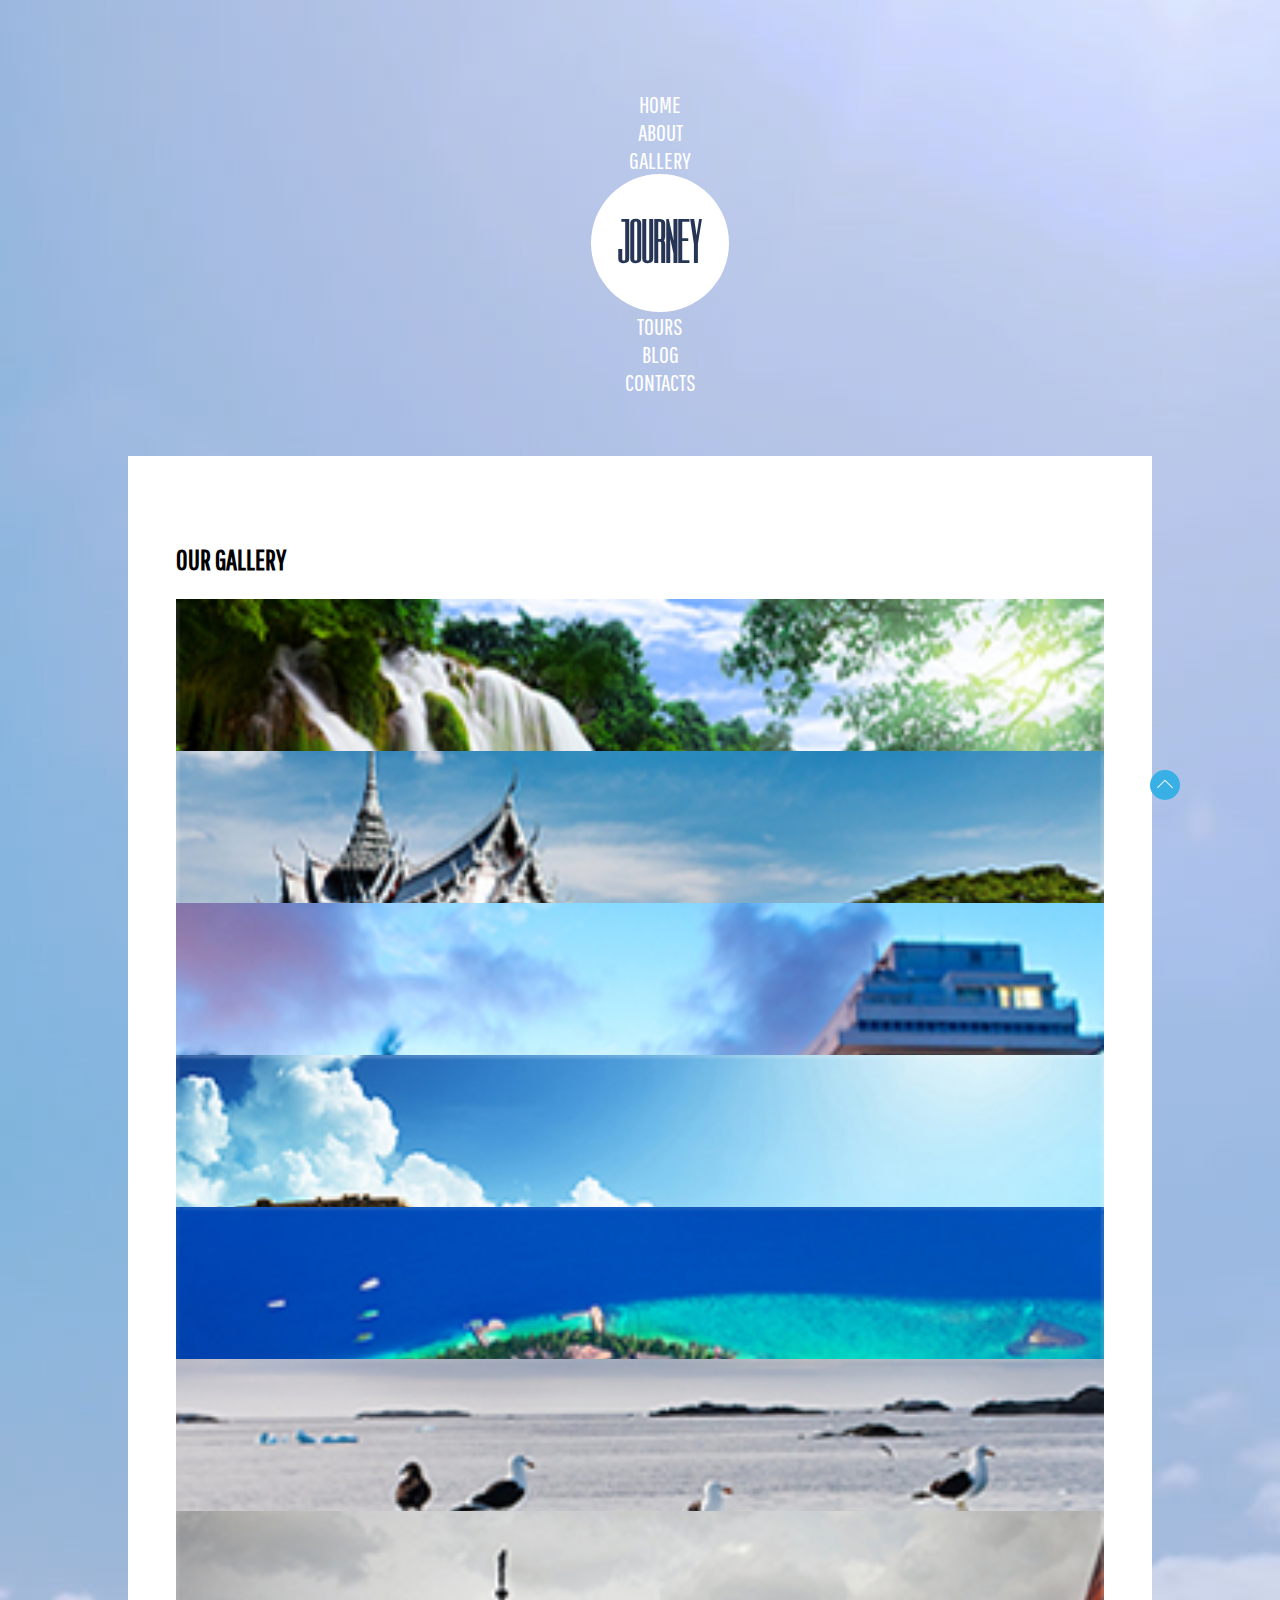
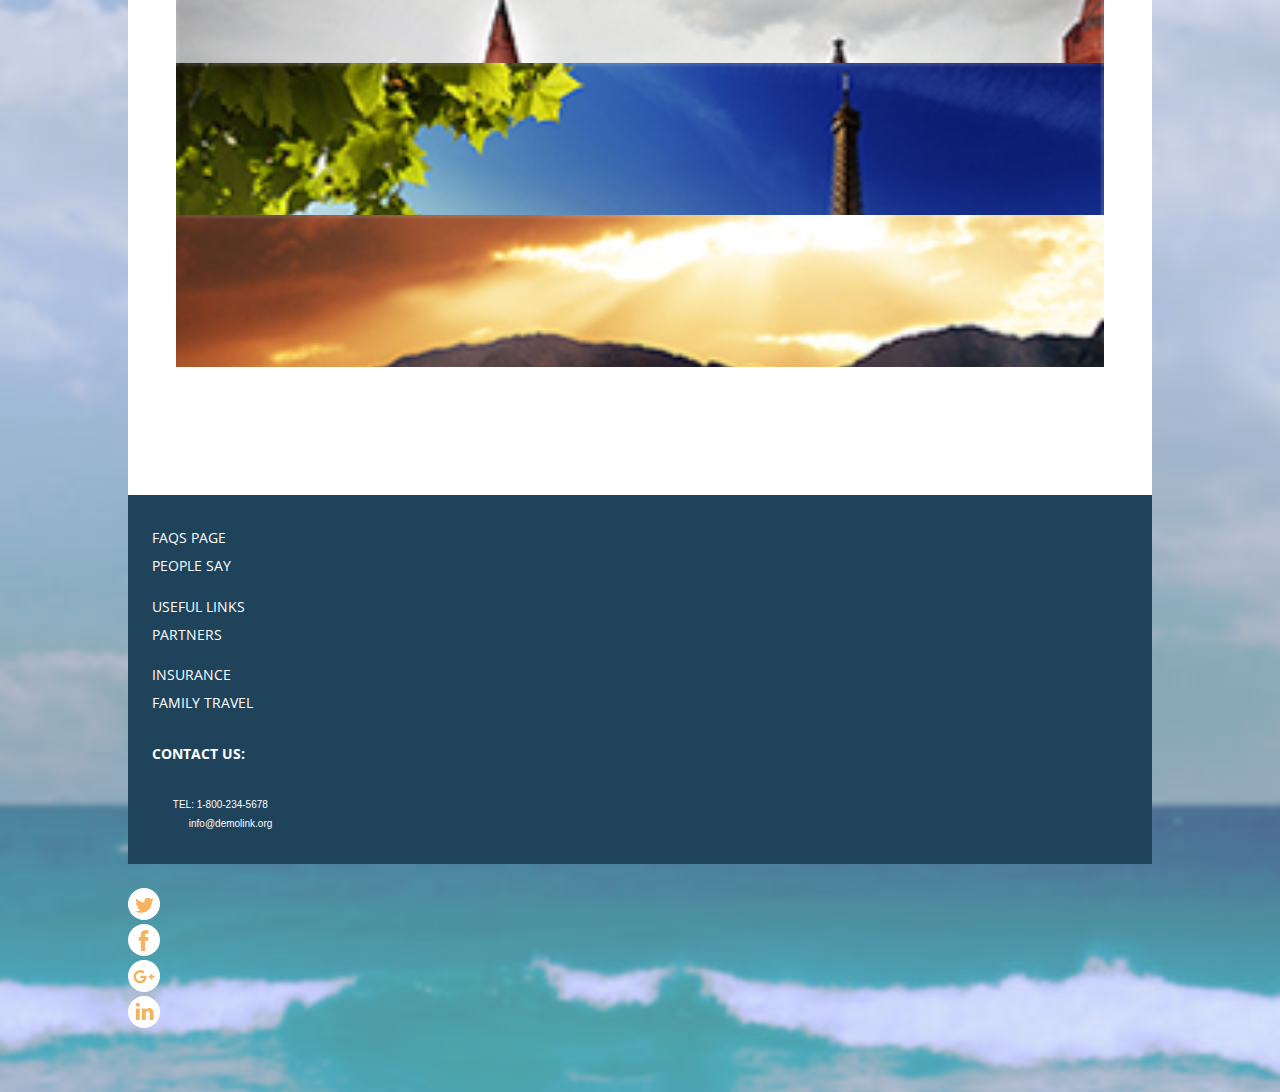
==== html-css/module-10/index.html @ 33a7a46e "fix about" ====
<!DOCTYPE html>
<html lang="en">

<head>
    <meta charset="UTF-8">
    <meta name="viewport" content="width=device-width, initial-scale=1.0">
    <meta http-equiv="X-UA-Compatible" content="ie=edge">
    <link rel="stylesheet" href="https://maxcdn.bootstrapcdn.com/bootstrap/4.0.0-alpha.6/css/bootstrap.min.css" integrity="sha384-rwoIResjU2yc3z8GV/NPeZWAv56rSmLldC3R/AZzGRnGxQQKnKkoFVhFQhNUwEyJ"
        crossorigin="anonymous">
    <link href="https://fonts.googleapis.com/css?family=Dorsa" rel="stylesheet">
    <link href="https://fonts.googleapis.com/css?family=Pathway+Gothic+One" rel="stylesheet">
    <link href="https://fonts.googleapis.com/css?family=Open+Sans" rel="stylesheet">
    <link rel="stylesheet" href="css/style.css">
    <title>module-10</title>
</head>
<body>
    <div class="container">
        <header class="header">
            <nav class="row justify-content-center">
                <ul class="row col-9 col-lg-12 menu">
                    <li class="col-4 col-lg align-self-center menu-item">
                        <a href="#">home</a>
                    </li>
                    <li class="col-4 col-lg align-self-center menu-item">
                        <a href="#">about</a>
                        <div class="submenu-box">
                            <ul class="submenu">
                                <li class="submenu-item">
                                    <a href="#">agency</a>
                                </li>
                                <li class="submenu-item">
                                    <a href="#">news</a>
                                </li>
                                <li class="submenu-item">
                                    <a href="#">team</a>
                                </li>
                            </ul>
                        </div>
                    </li>
                    <li class="col-4 col-lg align-self-center menu-item">
                        <a href="#">gallery</a>
                    </li>
                    <li class="col-12 col-lg flex-first flex-lg-unordered logo">
                        <h1>Journey</h1>
                    </li>
                    <li class="col-4 col-lg align-self-center menu-item">
                        <a href="#">tours</a>
                    </li>
                    <li class="col-4 col-lg align-self-center menu-item">
                        <a href="#">blog</a>
                    </li>
                    <li class="col-4 col-lg align-self-center menu-item">
                        <a href="#">contacts</a>
                    </li>
                </ul>
            </nav>
        </header>
        <div class="gallery">
            <div class="row main">
                <div class="col-12 mb-3 mt-3 ">
                    <h2 class="gallery-header">our gallery</h2>
                </div>
                <div class=" col-md-6 col-lg-4 mt-3 img-items">
                    <div class="resp_img1 gallery_photo"></div>
                </div>
                <div class=" col-md-6 col-lg-4 mt-3 img-items">
                    <div class="resp_img2 gallery_photo"></div>
                </div>
                <div class=" col-md-6 col-lg-4 mt-3 img-items">
                    <div class="resp_img3 gallery_photo"></div>
                </div>
                <div class=" col-md-6 col-lg-4 mt-3 img-items">
                    <div class="resp_img4 gallery_photo"></div>
                </div>
                <div class=" col-md-6 col-lg-4 mt-3 img-items">
                    <div class="resp_img5 gallery_photo"></div>
                </div>
                <div class=" col-md-6 col-lg-4 mt-3 img-items">
                    <div class="resp_img6 gallery_photo"></div>
                </div>
                <div class=" col-md-6 col-lg-4 mt-3 img-items">
                    <div class="resp_img7 gallery_photo"></div>
                </div>
                <div class=" col-md-6 col-lg-4 mt-3 img-items">
                    <div class="resp_img8 gallery_photo"></div>
                </div>
                <div class=" col-md-6 col-lg-4 mt-3 img-items">
                    <div class="resp_img9 gallery_photo"></div>
                </div>
            </div>
            <div class="to_top">
                <a href="#top">
                    <img src="img/up-arrow.png" alt="стрелочка вверх">
                </a>
            </div>
        </div>
        <footer>
            <div class="row menu-footer">
            <div class=" col-4 col-md-3 ">
                <ul class="menu-footer-items">
                    <li class="footer-list-item">
                        <a href="#">faqs page</a>
                    </li>
                    <li class="footer-list-item">
                        <a href="#">people say</a>
                    </li>
                </ul>
            </div>
            <div class=" col-4 col-md-3">
                <ul class="menu-footer-items">
                    <li class="footer-list-item">
                        <a href="#">useful links</a>
                    </li>
                    <li class="footer-list-item">
                        <a href="#">partners</a>
                    </li>
                </ul>
            </div>
            <div class=" col-4 col-md-3">
                <ul class="menu-footer-items">
                    <li class="footer-list-item">
                        <a href="#">insurance</a>
                    </li>
                    <li class="footer-list-item">
                        <a href="#">family travel</a>
                    </li>
                </ul>
            </div>
            <div class=" col-12 col-md-3 footer-menu-contact">
                    <h3>contact us:</h3>
                    <ul class="footer-list-contacts">
                        <li>
                            <a class="phone" href="#">TEL: 1-800-234-5678</a>
                        </li>
                        <li>
                            <a class="email" href="#">info@demolink.org</a>
                        </li>
                    </ul>
            </div>
        </div>
        <div class="row footer-socials justify-content-center">
            <div class="col-1">
            <a href="#">
                <svg class="icon icon--twitter">
                    <use href="img/icon-svg/twitter.svg#root"></use>
                </svg>
            </a>
        </div>
        <div class="col-1">
            <a href="#">
                <svg class="icon icon--facebook">
                    <use href="img/icon-svg/facebook.svg#root"></use>
                </svg>
            </a>
        </div>
        <div class="col-1">
            <a href="#">
                <svg class="icon icon--google">
                    <use href="img/icon-svg/google-plus.svg#root"></use>
                </svg>
            </a>
        </div>
        <div class="col-1">
            <a href="#">
                <svg class="icon icon--linkedin">
                    <use href="img/icon-svg/linkedin.svg#root"></use>
                </svg>
            </a>
        </div>
</div>
        </footer>
    
    </div>
    </div>  
</body>

</html>
---- html-css/module-10/css/style.css ----
body {
    background-image: url(../img/BG.jpg);
    background-repeat: no-repeat;
    background-size: cover;
    font-size: 1rem;
    font-family: "Arial";
}

.container {
    box-sizing: border-box;
    padding-top: 3.6rem;
    min-width: 30rem;
    max-width: 64rem;
    margin: auto;
}

/* HEADER */

.header {
    margin-bottom: 3.75rem;
    margin-top: 1.5rem;
}

.menu-item {
    text-align: center;
}

.menu {
    list-style: none;
}

.menu-item a {
    text-decoration: none;
    color: #fff;
    text-transform: uppercase;
    font-family: "Pathway Gothic One";
    font-size: 1.25rem;
}

.logo h1 {
    height: 4.8rem;
    width: 4.8rem;
    border-radius: 50%;
    text-align: center;
    background-color: #fff;
    color: #263555;
    font-size: 2rem;
    font-family: "Dorsa";
    text-transform: uppercase;
    line-height: 4.8rem;
    margin: 0 auto;
}

.submenu a {
    color: #263555;
}

.submenu-item {
    list-style: none;
}

.submenu-item a {
    font-size: 0.875rem;
    text-align: center;
    line-height: 1.4;
}

.submenu {
    padding-left: 0;
}

.menu-item {
    position: relative;
}

.submenu-box {
    display: none;
    position: absolute;
    padding-top: 0.5rem;
    left: 50%;
    margin-left: -1.4rem;
}

.submenu-box>ul {
    position: relative;
    background-color: #fff;
}

.submenu-box>ul::before {
    content: '';
    position: absolute;
    display: block;
    border: 3px solid transparent;
    border-bottom: 4px solid #fff;
    top: -0.4rem;
    left: 1.3rem;
}

.submenu {
    width: 2.875rem;
    border-radius: 0.2rem;
    background-color: #fff;
    font-size: 0.875rem;
    line-height: 1.4;
    padding: 0.4rem;
    text-align: center;
}

.menu-item:hover a {
    color: #263555;
}

.menu>li:hover .submenu-box {
    display: block;
    z-index: 1;
}

@media only screen and (min-width: 768px) and (max-width: 992px) {
    .menu-item a {
        font-size: 1.75rem;
    }
    .submenu {
        width: 3.75rem;
    }
    .submenu-item a {
        font-size: 1rem;
    }
    .submenu-box>ul::before {
        left: 1.7rem;
    }
    .submenu-box {
        left: 50%;
        margin-left: -1.8rem;
    }
    .logo h1 {
        height: 6.25rem;
        width: 6.25rem;
        font-size: 2.6rem;
        line-height: 6.25rem;
    }
}

@media only screen and (min-width: 992px) {
    .menu-item a {
        font-size: 1.5rem;
    }
    .submenu {
        width: 4.125rem;
    }
    .submenu-item a {
        font-size: 1.25rem;
    }
    .submenu-box {
        left: 50%;
        margin-left: -2rem;
    }
    .submenu-box>ul::before {
        left: 1.9rem;
    }
    .logo h1 {
        width: 8.625rem;
        height: 8.625rem;
        font-size: 3.75rem;
        line-height: 8.625rem;
    }
}

/* HEADER */

/* GALLERY */

.gallery {
    padding: 4rem 3rem 8rem 3rem;
    background-color: #fff;
}

.gallery-header {
    text-transform: uppercase;
    font-family: "Pathway Gothic One";
    font-size: 1.75rem;
}

.resp_img1 {
    height: 13.5rem;
    background-image: url(../img/img_480/img-1.jpg);
    background-repeat: no-repeat;
    background-size: cover;
}

.resp_img2 {
    height: 13.5rem;
    background-image: url(../img/img_480/img-2.jpg);
    background-repeat: no-repeat;
    background-size: cover;
}

.resp_img3 {
    height: 13.5rem;
    background-image: url(../img/img_480/img-3.jpg);
    background-repeat: no-repeat;
    background-size: cover;
}

.resp_img4 {
    height: 13.5rem;
    background-image: url(../img/img_480/img-4.jpg);
    background-repeat: no-repeat;
    background-size: cover;
}

.resp_img5 {
    height: 13.5rem;
    background-image: url(../img/img_480/img-5.jpg);
    background-repeat: no-repeat;
    background-size: cover;
}

.resp_img6 {
    height: 13.5rem;
    background-image: url(../img/img_480/img-6.jpg);
    background-repeat: no-repeat;
    background-size: cover;
}

.gallery_photo::after {
    content: "";
    position: absolute;
    left: 50%;
    top: 50%;
    width: 2rem;
    height: 2rem;
    transform: translate(-50%, -50%);
    background: url(../img/zoom-in.png) center no-repeat;
    background-size: 2rem 2rem;
    opacity: 0;
    transition: opacity 0.4s;
    z-index: 3;
}

.gallery_photo:hover {
    filter: brightness(0.6);
}

.gallery_photo:hover::after {
    opacity: 1;
    filter: none;
}

.to_top {
    position: fixed;
    width: 1.875rem;
    height: 1.875rem;
    border-radius: 50%;
    background-color: #38AFE5;
    right: 6.25rem;
    bottom: 6.25rem;
    z-index: 1;
}

.to_top img {
    position: absolute;
    top: 0.375rem;
    left: 0.4375rem;
}

@media only screen and (min-width: 768px) and (max-width: 992px) {
    .resp_img1 {
        height: 11rem;
        background-image: url(../img/img_768/img-1.jpg);
        background-repeat: no-repeat;
        background-size: cover;
    }
    .resp_img2 {
        height: 11rem;
        background-image: url(../img/img_768/img-2.jpg);
        background-repeat: no-repeat;
        background-size: cover;
    }
    .resp_img3 {
        height: 11rem;
        background-image: url(../img/img_768/img-3.jpg);
        background-repeat: no-repeat;
        background-size: cover;
    }
    .resp_img4 {
        height: 11rem;
        background-image: url(../img/img_768/img-4.jpg);
        background-repeat: no-repeat;
        background-size: cover;
    }
    .resp_img5 {
        height: 11rem;
        background-image: url(../img/img_768/img-5.jpg);
        background-repeat: no-repeat;
        background-size: cover;
    }
    .resp_img6 {
        height: 11rem;
        background-image: url(../img/img_768/img-6.jpg);
        background-repeat: no-repeat;
        background-size: cover;
    }
    .resp_img7 {
        height: 11rem;
        background-image: url(../img/img_768/img-7.jpg);
        background-repeat: no-repeat;
        background-size: cover;
    }
    .resp_img8 {
        height: 11rem;
        background-image: url(../img/img_768/img-8.jpg);
        background-repeat: no-repeat;
        background-size: cover;
    }
}

@media only screen and (min-width: 992px) {
    .resp_img1 {
        height: 9.5rem;
        background-image: url(../img/img_1024/img-1.jpg);
        background-repeat: no-repeat;
        background-size: cover;
    }
    .resp_img2 {
        height: 9.5rem;
        background-image: url(../img/img_1024/img-2.jpg);
        background-repeat: no-repeat;
        background-size: cover;
    }
    .resp_img3 {
        height: 9.5rem;
        background-image: url(../img/img_1024/img-3.jpg);
        background-repeat: no-repeat;
        background-size: cover;
    }
    .resp_img4 {
        height: 9.5rem;
        background-image: url(../img/img_1024/img-4.jpg);
        background-repeat: no-repeat;
        background-size: cover;
    }
    .resp_img5 {
        height: 9.5rem;
        background-image: url(../img/img_1024/img-5.jpg);
        background-repeat: no-repeat;
        background-size: cover;
    }
    .resp_img6 {
        height: 9.5rem;
        background-image: url(../img/img_1024/img-6.jpg);
        background-repeat: no-repeat;
        background-size: cover;
    }
    .resp_img7 {
        height: 9.5rem;
        background-image: url(../img/img_1024/img-7.jpg);
        background-repeat: no-repeat;
        background-size: cover;
    }
    .resp_img8 {
        height: 9.5rem;
        background-image: url(../img/img_1024/img-8.jpg);
        background-repeat: no-repeat;
        background-size: cover;
    }
    .resp_img9 {
        height: 9.5rem;
        background-image: url(../img/img_1024/img-9.jpg);
        background-repeat: no-repeat;
        background-size: cover;
    }
}

/* GALLERY */

/*  FOOTER */

.menu-footer {
    background-color: #1E435B;
    padding: 1rem 1.5rem;
    margin: 0;
}

.menu-footer {
    background-color: #1E435B;
    margin: 0;
}

.menu-footer-items {
    list-style: none;
    font-size: 0.8rem;
    -webkit-padding-start: 0;
    line-height: 2;
}

.menu-footer-items a {
    text-decoration: none;
}

.footer-menu-contact a {
    text-decoration: none;
    color: #fff;
}

.footer-list-contacts {
    list-style: none;
    -webkit-padding-start: 0;
    display: flex;
    line-height: 1.2;
}

.footer-menu-contact {
    display: flex;
}

.footer-list-item a,
h3 {
    color: #fff;
    text-transform: uppercase;
    font-size: 0.875rem;
    font-family: 'Open Sans';
}

.phone,
.email {
    font-size: 0.625rem;
    text-transform: none;
}

.phone::before {
    content: url(../img/phone1.png);
    margin-right: 0.5rem;
    margin-left: 0.8rem;
}

.email::before {
    content: url(../img/email.png);
    margin-right: 0.5rem;
    margin-left: 1.8rem;
}

.footer-socials {
    padding-top: 1.5rem;
    margin-bottom: 3.75rem;
}

/* SVG */

.svg-socials{
    display: flex;
}

.icon{
    width: 2rem;
    height: 2rem; 
    fill: #F5B35F;
}

.icon:hover{
    fill: #23589B;
}

/* SVG */



@media only screen and (min-width: 768px) and (max-width: 992px) {
    .footer-menu-contact {
        flex-direction: column;
    }
    .footer-list-contacts {
        flex-direction: column;
    }
    .phone::before {
        content: "";
    }
    .email::before {
        content: "";
    }
}

@media only screen and (min-width: 992px) {
    .footer-menu-contact {
        flex-direction: column;
    }
    .footer-list-contacts {
        flex-direction: column;
    }
    .phone::before {
        content: "";
    }
    .email::before {
        content: "";
    }
}

/* FOOTER */
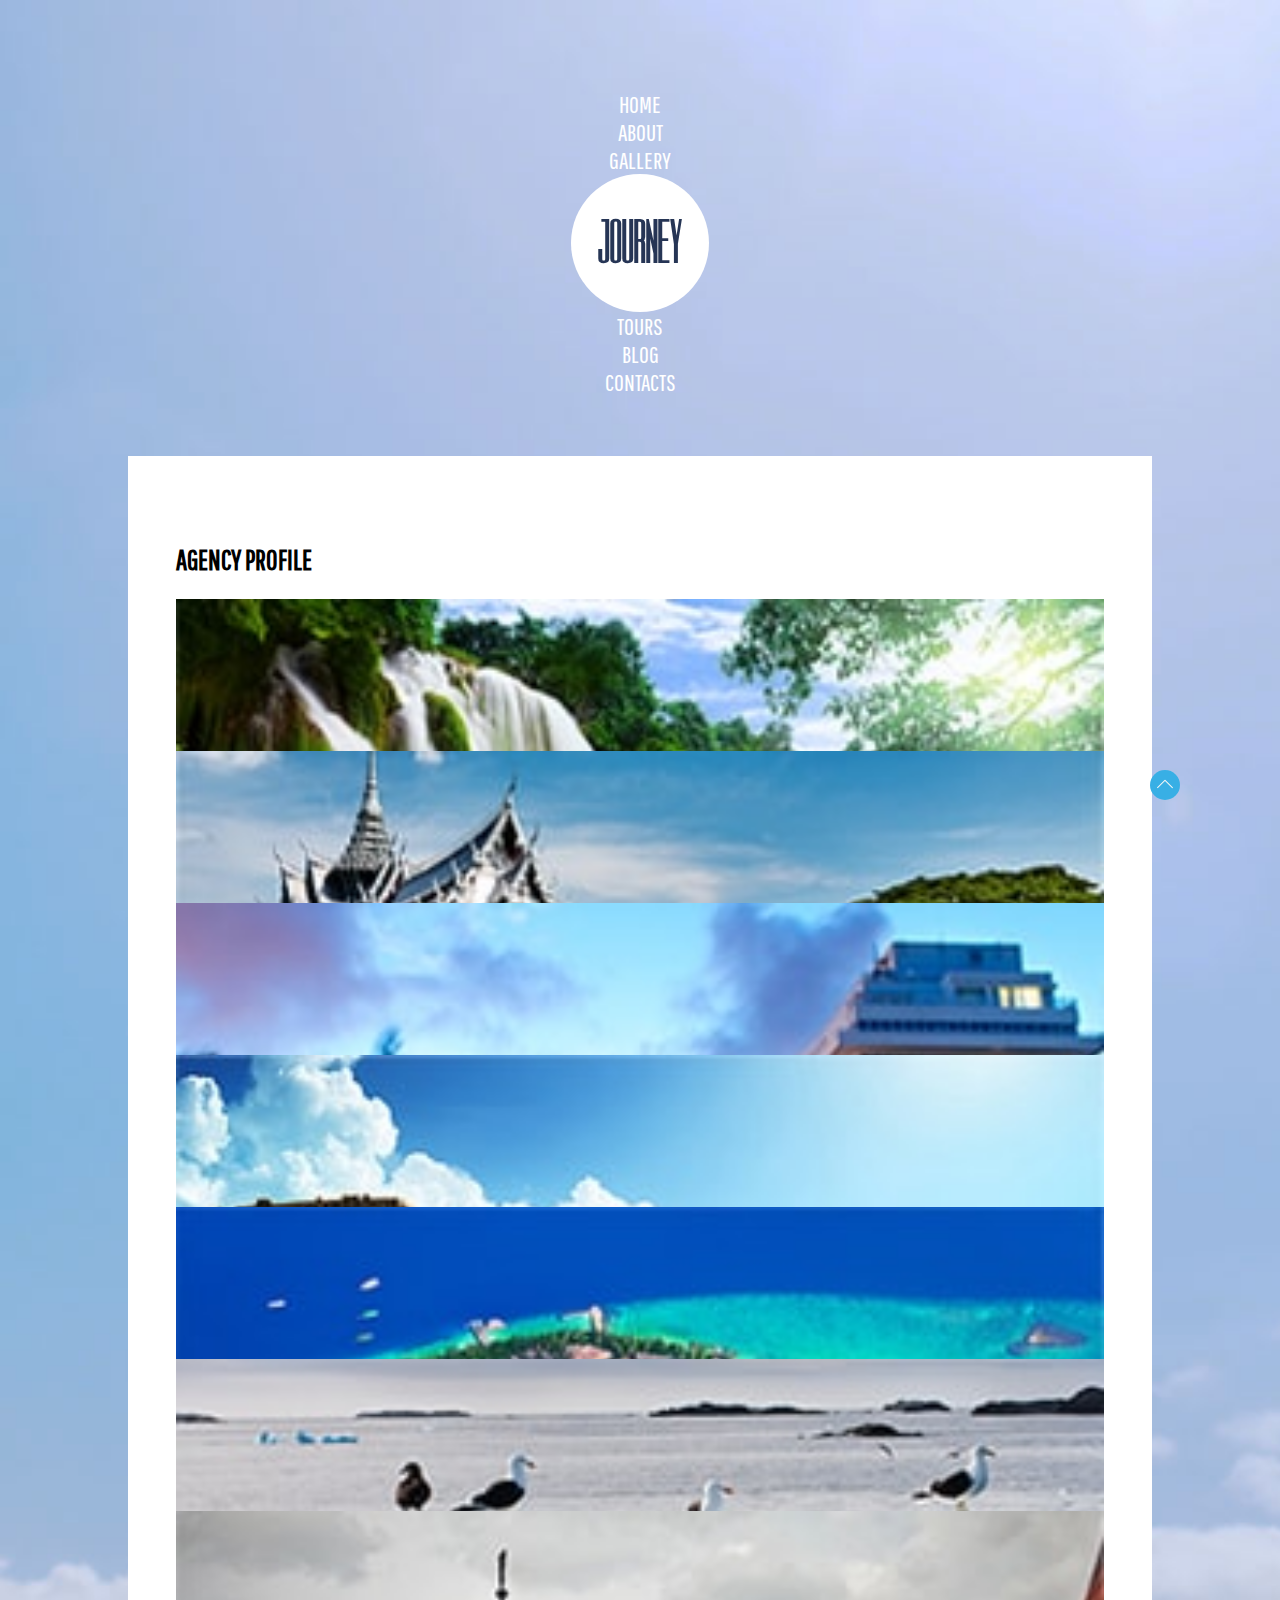
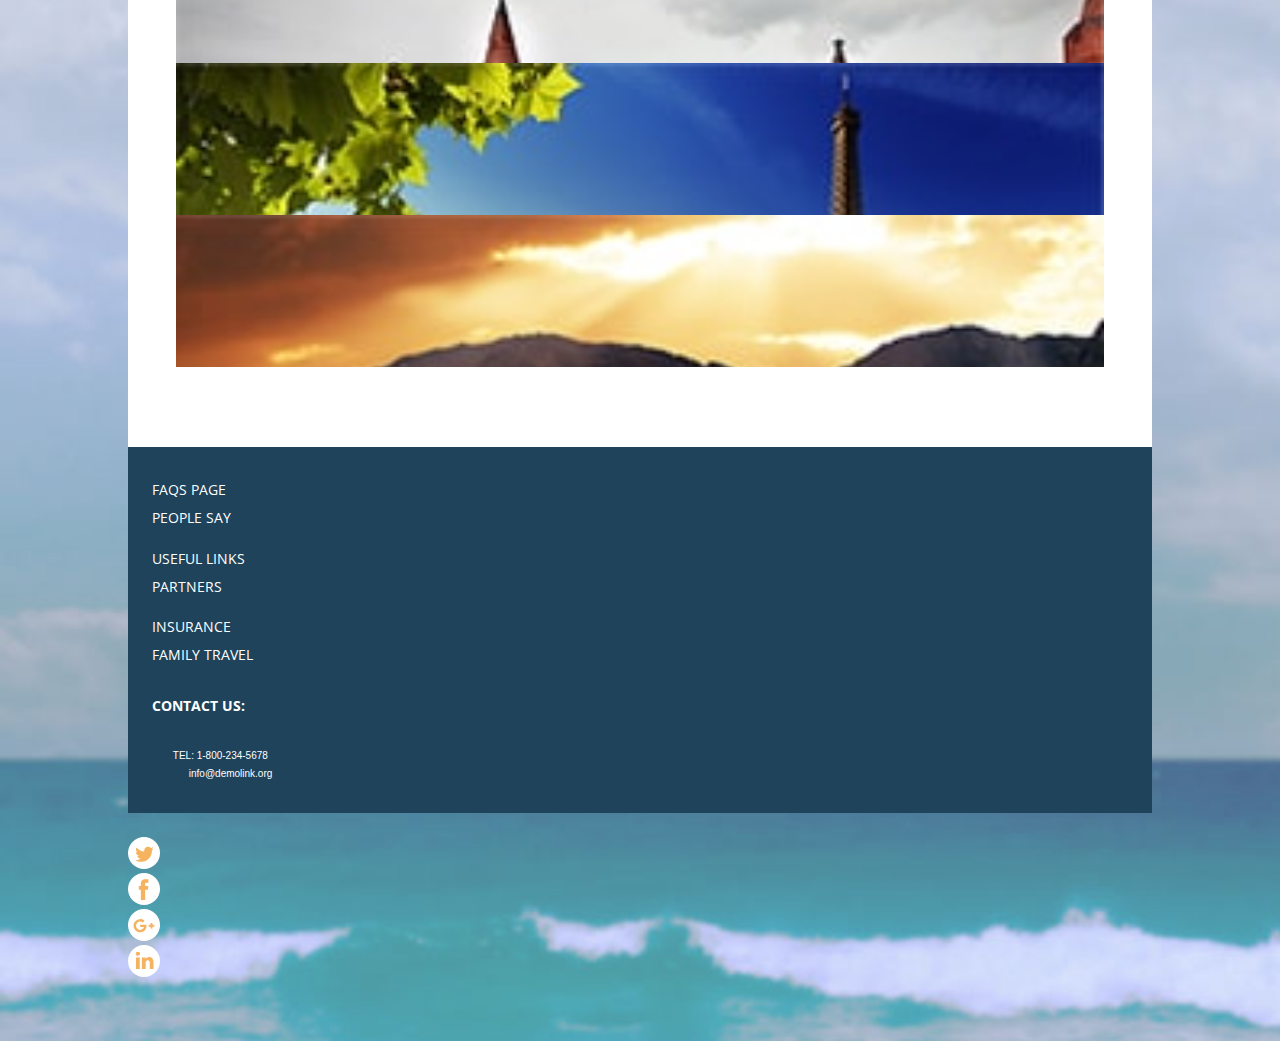
==== commit 3bdbb81f: "added mod10" ====
--- a/html-css/module-10/index.html
+++ b/html-css/module-10/index.html
@@ -13,165 +13,166 @@
     <link rel="stylesheet" href="css/style.css">
     <title>module-10</title>
 </head>
+
 <body>
     <div class="container">
         <header class="header">
             <nav class="row justify-content-center">
-                <ul class="row col-9 col-lg-12 menu">
-                    <li class="col-4 col-lg align-self-center menu-item">
-                        <a href="#">home</a>
+                <ul class="row col-9 col-lg-12 header__navigation-list">
+                    <li class="col-4 col-lg align-self-center header__navigation-item">
+                        <a href="#" class="header__navigation-link">home</a>
                     </li>
-                    <li class="col-4 col-lg align-self-center menu-item">
-                        <a href="#">about</a>
-                        <div class="submenu-box">
-                            <ul class="submenu">
-                                <li class="submenu-item">
-                                    <a href="#">agency</a>
+                    <li class="col-4 col-lg align-self-center header__navigation-item">
+                        <a href="#" class="header__navigation-link">about</a>
+                        <div class="header__submenu-box">
+                            <ul class="header__submenu">
+                                <li class="header__submenu-item">
+                                    <a href="#" class="header__submenu-link">agency</a>
                                 </li>
-                                <li class="submenu-item">
-                                    <a href="#">news</a>
+                                <li class="header__submenu-item">
+                                    <a href="#" class="header__submenu-link">news</a>
                                 </li>
-                                <li class="submenu-item">
-                                    <a href="#">team</a>
+                                <li class="header__submenu-item">
+                                    <a href="#" class="header__submenu-link">team</a>
                                 </li>
                             </ul>
                         </div>
                     </li>
-                    <li class="col-4 col-lg align-self-center menu-item">
-                        <a href="#">gallery</a>
+                    <li class="col-4 col-lg align-self-center header__navigation-item">
+                        <a href="#" class="header__navigation-link">gallery</a>
                     </li>
-                    <li class="col-12 col-lg flex-first flex-lg-unordered logo">
-                        <h1>Journey</h1>
+                    <li class="col-12 col-lg flex-first flex-lg-unordered header__navigation-item_logo">
+                        <h1 class="header__navigation-title">Journey</h1>
                     </li>
-                    <li class="col-4 col-lg align-self-center menu-item">
-                        <a href="#">tours</a>
+                    <li class="col-4 col-lg align-self-center header__navigation-item">
+                        <a href="#" class="header__navigation-link">tours</a>
                     </li>
-                    <li class="col-4 col-lg align-self-center menu-item">
-                        <a href="#">blog</a>
+                    <li class="col-4 col-lg align-self-center header__navigation-item">
+                        <a href="#" class="header__navigation-link">blog</a>
                     </li>
-                    <li class="col-4 col-lg align-self-center menu-item">
-                        <a href="#">contacts</a>
+                    <li class="col-4 col-lg align-self-center header__navigation-item">
+                        <a href="#" class="header__navigation-link">contacts</a>
                     </li>
                 </ul>
             </nav>
         </header>
-        <div class="gallery">
-            <div class="row main">
-                <div class="col-12 mb-3 mt-3 ">
-                    <h2 class="gallery-header">our gallery</h2>
+        <section class="gallery">
+            <main class="gallery__main">
+                <h2 class="gallery__main-title">Agency profile</h2>
+                <ul class="row gallery__image-box">
+                    <li class="col-12 col-md-6 col-lg-4 mt-3 gallery__item">
+                        <div class="gallery__photo resp_img1"></div>
+                    </li>
+                    <li class="col-12 col-md-6 col-lg-4 mt-3 gallery__item">
+                        <div class="gallery__photo resp_img2"></div>
+                    </li>
+                    <li class="col-12 col-md-6 col-lg-4 mt-3 gallery__item">
+                        <div class="gallery__photo resp_img3"></div>
+                    </li>
+                    <li class="col-12 col-md-6 col-lg-4 mt-3 gallery__item">
+                        <div class="gallery__photo resp_img4"></div>
+                    </li>
+                    <li class="col-12 col-md-6 col-lg-4 mt-3 gallery__item">
+                        <div class="gallery__photo resp_img5"></div>
+                    </li>
+                    <li class="col-12 col-md-6 col-lg-4 mt-3 gallery__item">
+                        <div class="gallery__photo resp_img6"></div>
+                    </li>
+                    <li class="col-12 col-md-6 col-lg-4 mt-3 gallery__item">
+                        <div class="gallery__photo resp_img7"></div>
+                    </li>
+                    <li class="col-12 col-md-6 col-lg-4 mt-3 gallery__item">
+                        <div class="gallery__photo resp_img8"></div>
+                    </li>
+                    <li class="col-12 col-md-6 col-lg-4 mt-3 gallery__item">
+                        <div class="gallery__photo resp_img9"></div>
+                    </li>
+                </ul>
+                <div class="to_top">
+                    <a href="#top">
+                        <img src="img/up-arrow.png" alt="стрелочка вверх">
+                    </a>
                 </div>
-                <div class=" col-md-6 col-lg-4 mt-3 img-items">
-                    <div class="resp_img1 gallery_photo"></div>
+            </main>
+        </section>
+
+        <footer>
+            <div class="row footer__menu">
+                <div class="col-4 col-md-3 ">
+                    <ul class="footer__menu-items">
+                        <li class="footer__menu-list">
+                            <a class="footer__menu-link" href="#">faqs page</a>
+                        </li>
+                        <li class="footer__menu-list">
+                            <a class="footer__menu-link" href="#">people say</a>
+                        </li>
+                    </ul>
                 </div>
-                <div class=" col-md-6 col-lg-4 mt-3 img-items">
-                    <div class="resp_img2 gallery_photo"></div>
+                <div class=" col-4 col-md-3">
+                    <ul class="footer__menu-items">
+                        <li class="footer__menu-list">
+                            <a class="footer__menu-link" href="#">useful links</a>
+                        </li>
+                        <li class="footer__menu-list">
+                            <a class="footer__menu-link" href="#">partners</a>
+                        </li>
+                    </ul>
                 </div>
-                <div class=" col-md-6 col-lg-4 mt-3 img-items">
-                    <div class="resp_img3 gallery_photo"></div>
+                <div class=" col-4 col-md-3">
+                    <ul class="footer__menu-items">
+                        <li class="footer__menu-list">
+                            <a class="footer__menu-link" href="#">insurance</a>
+                        </li>
+                        <li class="footer__menu-list">
+                            <a class="footer__menu-link" href="#">family travel</a>
+                        </li>
+                    </ul>
                 </div>
-                <div class=" col-md-6 col-lg-4 mt-3 img-items">
-                    <div class="resp_img4 gallery_photo"></div>
-                </div>
-                <div class=" col-md-6 col-lg-4 mt-3 img-items">
-                    <div class="resp_img5 gallery_photo"></div>
-                </div>
-                <div class=" col-md-6 col-lg-4 mt-3 img-items">
-                    <div class="resp_img6 gallery_photo"></div>
-                </div>
-                <div class=" col-md-6 col-lg-4 mt-3 img-items">
-                    <div class="resp_img7 gallery_photo"></div>
-                </div>
-                <div class=" col-md-6 col-lg-4 mt-3 img-items">
-                    <div class="resp_img8 gallery_photo"></div>
-                </div>
-                <div class=" col-md-6 col-lg-4 mt-3 img-items">
-                    <div class="resp_img9 gallery_photo"></div>
+                <div class="col-12 col-md-3 footer__menu-contact">
+                    <h3 class="footer__menu-title">contact us:</h3>
+                    <ul class="footer__list-contacts">
+                        <li>
+                            <a class="footer__link-phone" href="#">TEL: 1-800-234-5678</a>
+                        </li>
+                        <li>
+                            <a class="footer__link-email" href="#">info@demolink.org</a>
+                        </li>
+                    </ul>
                 </div>
             </div>
-            <div class="to_top">
-                <a href="#top">
-                    <img src="img/up-arrow.png" alt="стрелочка вверх">
-                </a>
+            <div class="row footer__socials justify-content-center">
+                <div class="col-1">
+                    <a href="#">
+                        <svg class="footer__icon icon--twitter">
+                            <use href="img/icon-svg/twitter.svg#root"></use>
+                        </svg>
+                    </a>
+                </div>
+                <div class="col-1">
+                    <a href="#">
+                        <svg class="footer__icon  icon--facebook">
+                            <use href="img/icon-svg/facebook.svg#root"></use>
+                        </svg>
+                    </a>
+                </div>
+                <div class="col-1">
+                    <a href="#">
+                        <svg class="footer__icon  icon--google">
+                            <use href="img/icon-svg/google-plus.svg#root"></use>
+                        </svg>
+                    </a>
+                </div>
+                <div class="col-1">
+                    <a href="#">
+                        <svg class="footer__icon  icon--linkedin">
+                            <use href="img/icon-svg/linkedin.svg#root"></use>
+                        </svg>
+                    </a>
+                </div>
             </div>
-        </div>
-        <footer>
-            <div class="row menu-footer">
-            <div class=" col-4 col-md-3 ">
-                <ul class="menu-footer-items">
-                    <li class="footer-list-item">
-                        <a href="#">faqs page</a>
-                    </li>
-                    <li class="footer-list-item">
-                        <a href="#">people say</a>
-                    </li>
-                </ul>
-            </div>
-            <div class=" col-4 col-md-3">
-                <ul class="menu-footer-items">
-                    <li class="footer-list-item">
-                        <a href="#">useful links</a>
-                    </li>
-                    <li class="footer-list-item">
-                        <a href="#">partners</a>
-                    </li>
-                </ul>
-            </div>
-            <div class=" col-4 col-md-3">
-                <ul class="menu-footer-items">
-                    <li class="footer-list-item">
-                        <a href="#">insurance</a>
-                    </li>
-                    <li class="footer-list-item">
-                        <a href="#">family travel</a>
-                    </li>
-                </ul>
-            </div>
-            <div class=" col-12 col-md-3 footer-menu-contact">
-                    <h3>contact us:</h3>
-                    <ul class="footer-list-contacts">
-                        <li>
-                            <a class="phone" href="#">TEL: 1-800-234-5678</a>
-                        </li>
-                        <li>
-                            <a class="email" href="#">info@demolink.org</a>
-                        </li>
-                    </ul>
-            </div>
-        </div>
-        <div class="row footer-socials justify-content-center">
-            <div class="col-1">
-            <a href="#">
-                <svg class="icon icon--twitter">
-                    <use href="img/icon-svg/twitter.svg#root"></use>
-                </svg>
-            </a>
-        </div>
-        <div class="col-1">
-            <a href="#">
-                <svg class="icon icon--facebook">
-                    <use href="img/icon-svg/facebook.svg#root"></use>
-                </svg>
-            </a>
-        </div>
-        <div class="col-1">
-            <a href="#">
-                <svg class="icon icon--google">
-                    <use href="img/icon-svg/google-plus.svg#root"></use>
-                </svg>
-            </a>
-        </div>
-        <div class="col-1">
-            <a href="#">
-                <svg class="icon icon--linkedin">
-                    <use href="img/icon-svg/linkedin.svg#root"></use>
-                </svg>
-            </a>
-        </div>
-</div>
         </footer>
-    
     </div>
-    </div>  
+    </div>
 </body>
 
 </html>--- a/html-css/module-10/css/style.css
+++ b/html-css/module-10/css/style.css
@@ -1,3 +1,16 @@
+/* RESET */
+
+ul,
+li {
+    list-style: none;
+}
+
+ul {
+    padding: 0;
+}
+
+/* RESET */
+
 body {
     background-image: url(../img/BG.jpg);
     background-repeat: no-repeat;
@@ -21,15 +34,15 @@
     margin-top: 1.5rem;
 }
 
-.menu-item {
+.header__navigation-item {
     text-align: center;
 }
 
-.menu {
+.header__navigation-list {
     list-style: none;
 }
 
-.menu-item a {
+.header__navigation-item>.header__navigation-link {
     text-decoration: none;
     color: #fff;
     text-transform: uppercase;
@@ -37,7 +50,7 @@
     font-size: 1.25rem;
 }
 
-.logo h1 {
+.header__navigation-title {
     height: 4.8rem;
     width: 4.8rem;
     border-radius: 50%;
@@ -51,29 +64,34 @@
     margin: 0 auto;
 }
 
-.submenu a {
+.header__submenu-item>.header__submenu-link {
     color: #263555;
-}
-
-.submenu-item {
+    text-decoration: none;
+}
+
+.header__submenu-item {
     list-style: none;
 }
 
-.submenu-item a {
+.header__submenu-link {
     font-size: 0.875rem;
     text-align: center;
     line-height: 1.4;
-}
-
-.submenu {
+    color: #263555;
+    text-transform: uppercase;
+    font-family: "Pathway Gothic One";
+    text-decoration: none;
+}
+
+.header__submenu {
     padding-left: 0;
 }
 
-.menu-item {
+.header__navigation-item {
     position: relative;
 }
 
-.submenu-box {
+.header__submenu-box {
     display: none;
     position: absolute;
     padding-top: 0.5rem;
@@ -81,22 +99,23 @@
     margin-left: -1.4rem;
 }
 
-.submenu-box>ul {
+.header__submenu-box>.header__submenu {
     position: relative;
     background-color: #fff;
 }
 
-.submenu-box>ul::before {
+.header__submenu-box>.header__submenu::before {
     content: '';
     position: absolute;
     display: block;
     border: 3px solid transparent;
     border-bottom: 4px solid #fff;
     top: -0.4rem;
-    left: 1.3rem;
-}
-
-.submenu {
+    left: 50%;
+    transform: translateX(-50%);
+}
+
+.header__submenu {
     width: 2.875rem;
     border-radius: 0.2rem;
     background-color: #fff;
@@ -106,33 +125,30 @@
     text-align: center;
 }
 
-.menu-item:hover a {
+.header__navigation-item:hover .header__navigation-link {
     color: #263555;
 }
 
-.menu>li:hover .submenu-box {
+.header__navigation-list>.header__navigation-item:hover .header__submenu-box {
     display: block;
     z-index: 1;
 }
 
 @media only screen and (min-width: 768px) and (max-width: 992px) {
-    .menu-item a {
+    .header__navigation-itema {
         font-size: 1.75rem;
     }
-    .submenu {
+    .header__submenu {
         width: 3.75rem;
     }
-    .submenu-item a {
+    .header__submenu-item>.header__submenu-link {
         font-size: 1rem;
     }
-    .submenu-box>ul::before {
-        left: 1.7rem;
-    }
-    .submenu-box {
+    .header__submenu-box {
         left: 50%;
         margin-left: -1.8rem;
     }
-    .logo h1 {
+    .header__navigation-title {
         height: 6.25rem;
         width: 6.25rem;
         font-size: 2.6rem;
@@ -141,23 +157,20 @@
 }
 
 @media only screen and (min-width: 992px) {
-    .menu-item a {
+    .header__navigation-item>.header__navigation-link {
         font-size: 1.5rem;
     }
-    .submenu {
+    .header__submenu {
         width: 4.125rem;
     }
-    .submenu-item a {
+    .header__submenu-item>.header__submenu-link {
         font-size: 1.25rem;
     }
-    .submenu-box {
+    .header__submenu-box {
         left: 50%;
         margin-left: -2rem;
     }
-    .submenu-box>ul::before {
-        left: 1.9rem;
-    }
-    .logo h1 {
+    .header__navigation-title {
         width: 8.625rem;
         height: 8.625rem;
         font-size: 3.75rem;
@@ -170,11 +183,11 @@
 /* GALLERY */
 
 .gallery {
-    padding: 4rem 3rem 8rem 3rem;
+    padding: 4rem 3rem;
     background-color: #fff;
 }
 
-.gallery-header {
+.gallery__main-title {
     text-transform: uppercase;
     font-family: "Pathway Gothic One";
     font-size: 1.75rem;
@@ -222,7 +235,11 @@
     background-size: cover;
 }
 
-.gallery_photo::after {
+.gallery__item {
+    position: relative;
+}
+
+.gallery__photo::after {
     content: "";
     position: absolute;
     left: 50%;
@@ -230,20 +247,20 @@
     width: 2rem;
     height: 2rem;
     transform: translate(-50%, -50%);
-    background: url(../img/zoom-in.png) center no-repeat;
+    background: url(../img/zoom.png) center no-repeat;
     background-size: 2rem 2rem;
     opacity: 0;
     transition: opacity 0.4s;
     z-index: 3;
 }
 
-.gallery_photo:hover {
-    filter: brightness(0.6);
-}
-
-.gallery_photo:hover::after {
+.gallery__photo:hover::after {
     opacity: 1;
     filter: none;
+}
+
+.gallery__photo:hover {
+    filter: brightness(0.6);
 }
 
 .to_top {
@@ -371,125 +388,276 @@
     }
 }
 
+/* retina */
+
+@media only screen and (min-width: 320px) and (max-width:767px) and (-webkit-min-device-pixel-ratio: 2),
+(min-resolution: 192dpi) {
+    .resp_img1 {
+        height: 13.5rem;
+        background-image: url(../img/img_retina_480/img-1@2x.jpg);
+        background-repeat: no-repeat;
+        background-size: cover;
+    }
+    .resp_img2 {
+        height: 13.5rem;
+        background-image: url(../img/img_retina_480/img-2@2x.jpg);
+        background-repeat: no-repeat;
+        background-size: cover;
+    }
+    .resp_img3 {
+        height: 13.5rem;
+        background-image: url(../img/img_retina_480/img-3@2x.jpg);
+        background-repeat: no-repeat;
+        background-size: cover;
+    }
+    .resp_img4 {
+        height: 13.5rem;
+        background-image: url(../img/img_retina_480/img-4@2x.jpg);
+        background-repeat: no-repeat;
+        background-size: cover;
+    }
+    .resp_img5 {
+        height: 13.5rem;
+        background-image: url(../img/img_retina_480/img-5@2x.jpg);
+        background-repeat: no-repeat;
+        background-size: cover;
+    }
+    .resp_img6 {
+        height: 13.5rem;
+        background-image: url(../img/img_retina_480/img-6@2x.jpg);
+        background-repeat: no-repeat;
+        background-size: cover;
+    }
+}
+
+@media only screen and (min-width: 768px) and (max-width: 992px) and (-webkit-min-device-pixel-ratio: 2),
+(min-resolution: 192dpi) {
+    .resp_img1 {
+        height: 11rem;
+        background-image: url(../img/img_retina_768/img-1@2x.jpg);
+        background-repeat: no-repeat;
+        background-size: cover;
+    }
+    .resp_img2 {
+        height: 11rem;
+        background-image: url(../img/img_retina_768/img-2@2x.jpg);
+        background-repeat: no-repeat;
+        background-size: cover;
+    }
+    .resp_img3 {
+        height: 11rem;
+        background-image: url(../img/img_retina_768/img-3@2x.jpg);
+        background-repeat: no-repeat;
+        background-size: cover;
+    }
+    .resp_img4 {
+        height: 11rem;
+        background-image: url(../img/img_retina_768/img-4@2x.jpg);
+        background-repeat: no-repeat;
+        background-size: cover;
+    }
+    .resp_img5 {
+        height: 11rem;
+        background-image: url(../img/img_retina_768/img-5@2x.jpg);
+        background-repeat: no-repeat;
+        background-size: cover;
+    }
+    .resp_img6 {
+        height: 11rem;
+        background-image: url(../img/img_retina_768/img-6@2x.jpg);
+        background-repeat: no-repeat;
+        background-size: cover;
+    }
+    .resp_img7 {
+        height: 11rem;
+        background-image: url(../img/img_retina_768/img-7@2x.jpg);
+        background-repeat: no-repeat;
+        background-size: cover;
+    }
+    .resp_img8 {
+        height: 11rem;
+        background-image: url(../img/img_retina_768/img-8@2x.jpg);
+        background-repeat: no-repeat;
+        background-size: cover;
+    }
+}
+
+@media only screen and (min-width: 992px) and (-webkit-min-device-pixel-ratio: 2),
+(min-resolution: 192dpi) {
+    .resp_img1 {
+        height: 9.5rem;
+        background-image: url(../img/img_retina_1024/img-1@2x.jpg);
+        background-repeat: no-repeat;
+        background-size: cover;
+    }
+    .resp_img2 {
+        height: 9.5rem;
+        background-image: url(../img/img_retina_1024/img-2@2x.jpg);
+        background-repeat: no-repeat;
+        background-size: cover;
+    }
+    .resp_img3 {
+        height: 9.5rem;
+        background-image: url(../img/img_retina_1024/img-3@2x.jpg);
+        background-repeat: no-repeat;
+        background-size: cover;
+    }
+    .resp_img4 {
+        height: 9.5rem;
+        background-image: url(../img/img_retina_1024/img-4@2x.jpg);
+        background-repeat: no-repeat;
+        background-size: cover;
+    }
+    .resp_img5 {
+        height: 9.5rem;
+        background-image: url(../img/img_retina_1024/img-5@2x.jpg);
+        background-repeat: no-repeat;
+        background-size: cover;
+    }
+    .resp_img6 {
+        height: 9.5rem;
+        background-image: url(../img/img_retina_1024/img-6@2x.jpg);
+        background-repeat: no-repeat;
+        background-size: cover;
+    }
+    .resp_img7 {
+        height: 9.5rem;
+        background-image: url(../img/img_retina_1024/img-7@2x.jpg);
+        background-repeat: no-repeat;
+        background-size: cover;
+    }
+    .resp_img8 {
+        height: 9.5rem;
+        background-image: url(../img/img_retina_1024/img-8@2x.jpg);
+        background-repeat: no-repeat;
+        background-size: cover;
+    }
+    .resp_img9 {
+        height: 9.5rem;
+        background-image: url(../img/img_retina_1024/img-9@2x.jpg);
+        background-repeat: no-repeat;
+        background-size: cover;
+    }
+}
+
+/* retina */
+
 /* GALLERY */
 
+
 /*  FOOTER */
 
-.menu-footer {
+.footer__menu {
     background-color: #1E435B;
     padding: 1rem 1.5rem;
     margin: 0;
 }
 
-.menu-footer {
-    background-color: #1E435B;
-    margin: 0;
-}
-
-.menu-footer-items {
+.footer__menu-list>.footer__menu-link {
+    text-decoration: none;
+}
+
+.footer__menu-items {
     list-style: none;
     font-size: 0.8rem;
     -webkit-padding-start: 0;
     line-height: 2;
 }
 
-.menu-footer-items a {
-    text-decoration: none;
-}
-
-.footer-menu-contact a {
+.footer__menu-contact a {
     text-decoration: none;
     color: #fff;
 }
 
-.footer-list-contacts {
+.footer__menu-list {
     list-style: none;
     -webkit-padding-start: 0;
     display: flex;
-    line-height: 1.2;
-}
-
-.footer-menu-contact {
+}
+
+.footer__menu-contact {
     display: flex;
 }
 
-.footer-list-item a,
-h3 {
+.footer__list-contacts {
+    display: flex;
+}
+
+.footer__menu-link,
+.footer__menu-title {
     color: #fff;
     text-transform: uppercase;
     font-size: 0.875rem;
     font-family: 'Open Sans';
 }
 
-.phone,
-.email {
+.footer__link-phone,
+.footer__link-email {
     font-size: 0.625rem;
     text-transform: none;
 }
 
-.phone::before {
-    content: url(../img/phone1.png);
+.footer__link-phone::before {
+    content: url(../img/icon-svg/phone.svg);
     margin-right: 0.5rem;
     margin-left: 0.8rem;
 }
 
-.email::before {
-    content: url(../img/email.png);
+.footer__link-email::before {
+    content: url(../img/icon-svg/email.svg);
     margin-right: 0.5rem;
     margin-left: 1.8rem;
 }
 
-.footer-socials {
+.footer__socials {
     padding-top: 1.5rem;
     margin-bottom: 3.75rem;
 }
 
 /* SVG */
 
-.svg-socials{
+.svg-socials {
     display: flex;
 }
 
-.icon{
+.footer__icon {
     width: 2rem;
-    height: 2rem; 
+    height: 2rem;
     fill: #F5B35F;
 }
 
-.icon:hover{
+.footer__icon :hover {
     fill: #23589B;
 }
 
 /* SVG */
 
-
-
 @media only screen and (min-width: 768px) and (max-width: 992px) {
-    .footer-menu-contact {
+    .footer__menu-contact {
         flex-direction: column;
     }
-    .footer-list-contacts {
+    .footer__list-contacts {
         flex-direction: column;
     }
-    .phone::before {
+    .footer__link-phone::before {
         content: "";
     }
-    .email::before {
+    .footer__link-email::before {
         content: "";
     }
 }
 
 @media only screen and (min-width: 992px) {
-    .footer-menu-contact {
+    .footer__menu-contact {
         flex-direction: column;
     }
-    .footer-list-contacts {
+    .footer__list-contacts {
         flex-direction: column;
     }
-    .phone::before {
+    .footer__link-phone::before {
         content: "";
     }
-    .email::before {
+    .footer__link-email::before {
         content: "";
     }
 }
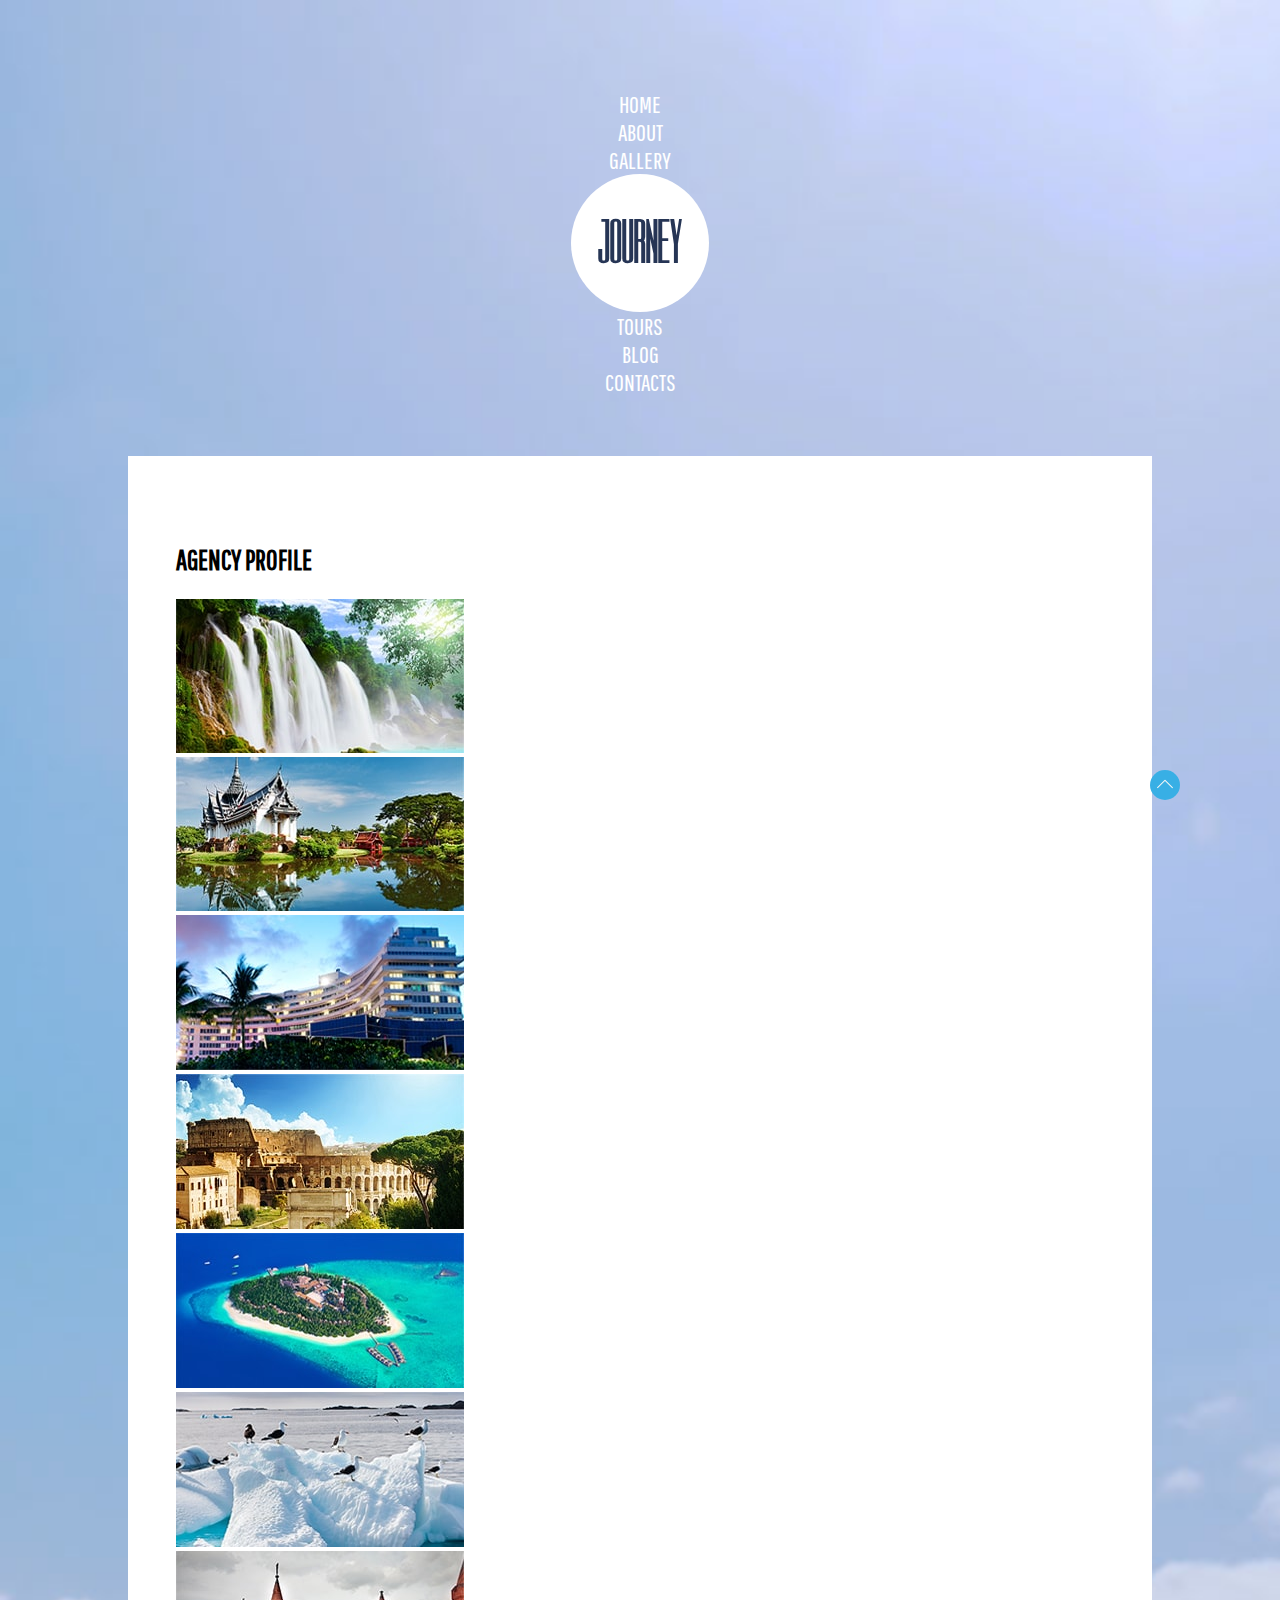
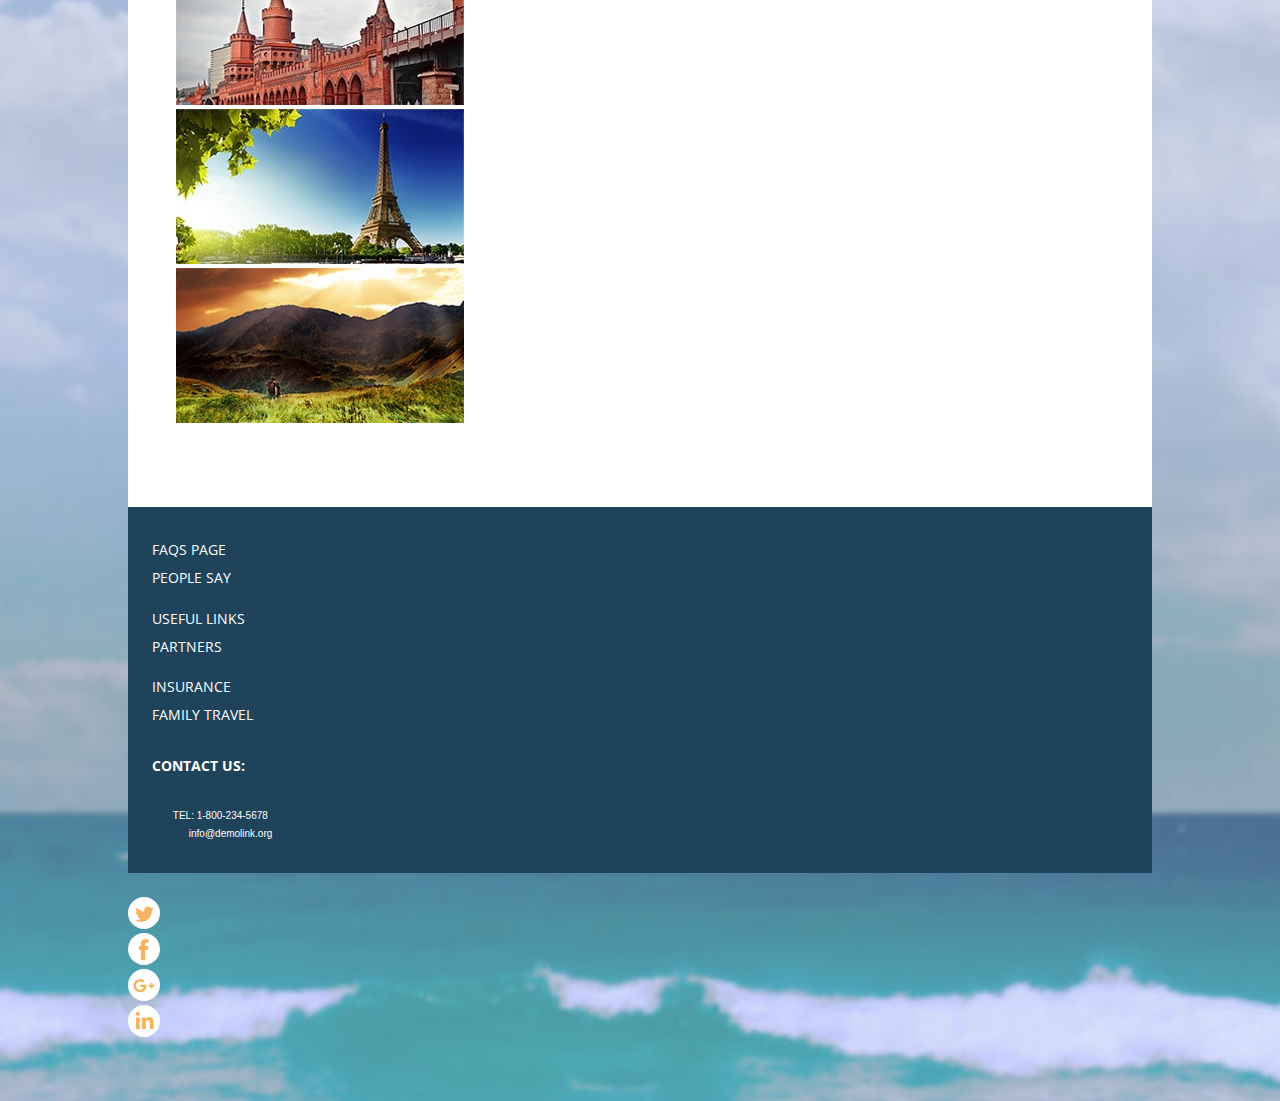
==== commit 14917c49: "fix gallery mod-10" ====
--- a/html-css/module-10/index.html
+++ b/html-css/module-10/index.html
@@ -61,31 +61,77 @@
                 <h2 class="gallery__main-title">Agency profile</h2>
                 <ul class="row gallery__image-box">
                     <li class="col-12 col-md-6 col-lg-4 mt-3 gallery__item">
-                        <div class="gallery__photo resp_img1"></div>
-                    </li>
-                    <li class="col-12 col-md-6 col-lg-4 mt-3 gallery__item">
-                        <div class="gallery__photo resp_img2"></div>
-                    </li>
-                    <li class="col-12 col-md-6 col-lg-4 mt-3 gallery__item">
-                        <div class="gallery__photo resp_img3"></div>
-                    </li>
-                    <li class="col-12 col-md-6 col-lg-4 mt-3 gallery__item">
-                        <div class="gallery__photo resp_img4"></div>
-                    </li>
-                    <li class="col-12 col-md-6 col-lg-4 mt-3 gallery__item">
-                        <div class="gallery__photo resp_img5"></div>
-                    </li>
-                    <li class="col-12 col-md-6 col-lg-4 mt-3 gallery__item">
-                        <div class="gallery__photo resp_img6"></div>
-                    </li>
-                    <li class="col-12 col-md-6 col-lg-4 mt-3 gallery__item">
-                        <div class="gallery__photo resp_img7"></div>
-                    </li>
-                    <li class="col-12 col-md-6 col-lg-4 mt-3 gallery__item">
-                        <div class="gallery__photo resp_img8"></div>
-                    </li>
-                    <li class="col-12 col-md-6 col-lg-4 mt-3 gallery__item">
-                        <div class="gallery__photo resp_img9"></div>
+                        <picture class="gallery__photo">
+                            <source media="(max-width: 767px)" srcset="img/img_480/img-1.jpg, img/img_retina_480/img-1@2x.jpg 2x">
+                            <source media="(min-width: 768px) and (max-width: 992px)" srcset="img/img_768/img-1.jpg, img/img_retina_768/img-1@2x.jpg 2x">
+                            <source media="(min-width: 992px) " srcset="img/img_1024/img-1.jpg, img/img_retina_1024/img-1@2x.jpg 2x">
+                            <img src="img/img_768/img-1.jpg" alt="Flowers" class="respimg">
+                        </picture>
+
+                    </li>
+                    <li class="col-12 col-md-6 col-lg-4 mt-3 gallery__item">
+                        <picture class="gallery__photo">
+                            <source media="(max-width: 767px)" srcset="img/img_480/img-2.jpg, img/img_retina_480/img-2@2x.jpg 2x">
+                            <source media="(min-width: 768px) and (max-width: 992px)" srcset="img/img_768/img-2.jpg, img/img_retina_768/img-2@2x.jpg 2x">
+                            <source media="(min-width: 992px) " srcset="img/img_1024/img-2.jpg, img/img_retina_1024/img-2@2x.jpg 2x">
+                            <img src="img/img_768/img-2.jpg" alt="Flowers" class="respimg">
+                        </picture>
+                    </li>
+                    <li class="col-12 col-md-6 col-lg-4 mt-3 gallery__item">
+                        <picture class="gallery__photo">
+                            <source media="(max-width: 767px)" srcset="img/img_480/img-3.jpg, img/img_retina_480/img-3@2x.jpg 2x">
+                            <source media="(min-width: 768px) and (max-width: 992px)" srcset="img/img_768/img-3.jpg, img/img_retina_768/img-3@2x.jpg 2x">
+                            <source media="(min-width: 992px) " srcset="img/img_1024/img-3.jpg, img/img_retina_1024/img-3@2x.jpg 2x">
+                            <img src="img/img_768/img-3.jpg" alt="Flowers" class="respimg">
+                        </picture>
+                    </li>
+                    <li class="col-12 col-md-6 col-lg-4 mt-3 gallery__item">
+                        <picture class="gallery__photo">
+                            <source media="(max-width: 767px)" srcset="img/img_480/img-4.jpg, img/img_retina_480/img-4@2x.jpg 2x">
+                            <source media="(min-width: 768px) and (max-width: 992px)" srcset="img/img_768/img-4.jpg, img/img_retina_768/img-4@2x.jpg 2x">
+                            <source media="(min-width: 992px) " srcset="img/img_1024/img-4.jpg, img/img_retina_1024/img-4@2x.jpg 2x">
+                            <img src="img/img_768/img-4.jpg" alt="Flowers" class="respimg">
+                        </picture>
+                    </li>
+                    <li class="col-12 col-md-6 col-lg-4 mt-3 gallery__item">
+                        <picture class="gallery__photo">
+                            <source media="(max-width: 767px)" srcset="img/img_480/img-5.jpg, img/img_retina_480/img-5@2x.jpg 2x">
+                            <source media="(min-width: 768px) and (max-width: 992px)" srcset="img/img_768/img-5.jpg, img/img_retina_768/img-5@2x.jpg 2x">
+                            <source media="(min-width: 992px) " srcset="img/img_1024/img-5.jpg, img/img_retina_1024/img-5@2x.jpg 2x">
+                            <img src="img/img_768/img-5.jpg" alt="Flowers" class="respimg">
+                        </picture>
+                    </li>
+                    <li class="col-12 col-md-6 col-lg-4 mt-3 gallery__item">
+                        <picture class="gallery__photo">
+                            <source media="(max-width: 767px)" srcset="img/img_480/img-6.jpg, img/img_retina_480/img-6@2x.jpg 2x">
+                            <source media="(min-width: 768px) and (max-width: 992px)" srcset="img/img_768/img-6.jpg, img/img_retina_768/img-6@2x.jpg 2x">
+                            <source media="(min-width: 992px) " srcset="img/img_1024/img-6.jpg, img/img_retina_1024/img-6@2x.jpg 2x">
+                            <img src="img/img_768/img-6.jpg" alt="Flowers" class="respimg">
+                        </picture>
+                    </li>
+                    <li class="col-12 col-md-6 col-lg-4 mt-3 gallery__item">
+                        <picture class="gallery__photo">
+                            <source media="(max-width: 767px)" srcset="img/img_480/img-7.jpg, img/img_retina_480/img-7@2x.jpg 2x">
+                            <source media="(min-width: 768px) and (max-width: 992px)" srcset="img/img_768/img-7.jpg, img/img_retina_768/img-7@2x.jpg 2x">
+                            <source media="(min-width: 992px) " srcset="img/img_1024/img-7.jpg, img/img_retina_1024/img-7@2x.jpg 2x">
+                            <img src="img/img_768/img-7.jpg" alt="Flowers" class="respimg">
+                        </picture>
+                    </li>
+                    <li class="col-12 col-md-6 col-lg-4 mt-3 gallery__item">
+                        <picture class="gallery__photo">
+                            <source media="(max-width: 767px)" srcset="img/img_480/img-8.jpg, img/img_retina_480/img-8@2x.jpg 2x">
+                            <source media="(min-width: 768px) and (max-width: 992px)" srcset="img/img_768/img-8.jpg, img/img_retina_768/img-8@2x.jpg 2x">
+                            <source media="(min-width: 992px) " srcset="img/img_1024/img-8.jpg, img/img_retina_1024/img-8@2x.jpg 2x">
+                            <img src="img/img_768/img-8.jpg" alt="Flowers" class="respimg">
+                        </picture>
+                    </li>
+                    <li class="col-12 col-md-6 col-lg-4 mt-3 gallery__item">
+                        <picture class="gallery__photo">
+                            <source media="(max-width: 767px)" srcset="img/img_480/img-9.jpg, img/img_retina_480/img-9@2x.jpg 2x">
+                            <source media="(min-width: 768px) and (max-width: 992px)" srcset="img/img_768/img-9.jpg, img/img_retina_768/img-9@2x.jpg 2x">
+                            <source media="(min-width: 992px) " srcset="img/img_1024/img-9.jpg, img/img_retina_1024/img-9@2x.jpg 2x">
+                            <img src="img/img_768/img-9.jpg" alt="Flowers" class="respimg">
+                        </picture>
                     </li>
                 </ul>
                 <div class="to_top">
@@ -142,33 +188,48 @@
             </div>
             <div class="row footer__socials justify-content-center">
                 <div class="col-1">
-                    <a href="#">
-                        <svg class="footer__icon icon--twitter">
-                            <use href="img/icon-svg/twitter.svg#root"></use>
-                        </svg>
-                    </a>
-                </div>
-                <div class="col-1">
-                    <a href="#">
-                        <svg class="footer__icon  icon--facebook">
-                            <use href="img/icon-svg/facebook.svg#root"></use>
-                        </svg>
-                    </a>
-                </div>
-                <div class="col-1">
-                    <a href="#">
-                        <svg class="footer__icon  icon--google">
-                            <use href="img/icon-svg/google-plus.svg#root"></use>
-                        </svg>
-                    </a>
-                </div>
-                <div class="col-1">
-                    <a href="#">
-                        <svg class="footer__icon  icon--linkedin">
-                            <use href="img/icon-svg/linkedin.svg#root"></use>
-                        </svg>
-                    </a>
-                </div>
+                    <a href="#" class="footer__svgstyle">
+                        <svg xmlns="http://www.w3.org/2000/svg" viewBox="0 0 112.197 112.197" width="32" height="32" id="root">
+                            <circle cx="56.099" cy="56.098" r="56.098" data-original="#55ACEE" class="active-path" data-old_color="#ffffff" fill="#fff"
+                            />
+                            <path d="M90.461 40.316a26.753 26.753 0 0 1-7.702 2.109 13.445 13.445 0 0 0 5.897-7.417 26.843 26.843 0 0 1-8.515 3.253 13.396 13.396 0 0 0-9.79-4.233c-7.404 0-13.409 6.005-13.409 13.409 0 1.051.119 2.074.349 3.056-11.144-.559-21.025-5.897-27.639-14.012a13.351 13.351 0 0 0-1.816 6.742c0 4.651 2.369 8.757 5.965 11.161a13.314 13.314 0 0 1-6.073-1.679l-.001.17c0 6.497 4.624 11.916 10.757 13.147a13.362 13.362 0 0 1-3.532.471c-.866 0-1.705-.083-2.523-.239 1.706 5.326 6.657 9.203 12.526 9.312a26.904 26.904 0 0 1-16.655 5.74c-1.08 0-2.15-.063-3.197-.188a37.929 37.929 0 0 0 20.553 6.025c24.664 0 38.152-20.432 38.152-38.153 0-.581-.013-1.16-.039-1.734a27.192 27.192 0 0 0 6.692-6.94z"
+                                data-original="#F1F2F2" data-old_color="#F1F2F2" />
+                        </svg>
+                    </a>
+                </div>
+                <div class="col-1">
+                    <a href="#" class="footer__svgstyle">
+                        <svg xmlns="http://www.w3.org/2000/svg" viewBox="0 0 112.196 112.196" width="32" height="32" id="root">
+                            <circle cx="56.098" cy="56.098" r="56.098" data-original="#3B5998" class="active-path" data-old_color="#ffffff" fill="#fff"
+                            />
+                            <path d="M70.201 58.294h-10.01v36.672H45.025V58.294h-7.213V45.406h7.213v-8.34c0-5.964 2.833-15.303 15.301-15.303l11.234.047v12.51h-8.151c-1.337 0-3.217.668-3.217 3.513v7.585h11.334l-1.325 12.876z"
+                                data-original="#FFFFFF" data-old_color="#FFFFFF" />
+                        </svg>
+                    </a>
+                </div>
+                <div class="col-1">
+                    <a href="#" class="footer__svgstyle">
+                        <svg xmlns="http://www.w3.org/2000/svg" viewBox="0 0 112.196 112.196" width="32" height="32" id="root">
+                            <circle cx="56.098" cy="56.097" r="56.098" data-original="#DC4E41" class="active-path" data-old_color="#ffffff" fill="#fff"
+                            />
+                            <path d="M19.531 58.608c-.199 9.652 6.449 18.863 15.594 21.867 8.614 2.894 19.205.729 24.937-6.648 4.185-5.169 5.136-12.06 4.683-18.498-7.377-.066-14.754-.044-22.12-.033-.012 2.628 0 5.246.011 7.874 4.417.122 8.835.066 13.252.155-1.115 3.821-3.655 7.377-7.51 8.757-7.443 3.28-16.94-1.005-19.282-8.813-2.827-7.477 1.801-16.5 9.442-18.675 4.738-1.667 9.619.21 13.673 2.673 2.054-1.922 3.976-3.976 5.864-6.052-4.606-3.854-10.525-6.217-16.61-5.698-11.939.142-22.387 11.164-21.934 23.091zM79.102 48.668c-.022 2.198-.045 4.407-.056 6.604-2.209.022-4.406.033-6.604.044v6.582c2.198.011 4.407.022 6.604.045.022 2.198.022 4.395.044 6.604 2.187 0 4.385-.011 6.582 0 .012-2.209.022-4.406.045-6.615l6.604-.033v-6.582c-2.197-.011-4.406-.022-6.604-.044-.012-2.198-.033-4.407-.045-6.604l-6.57-.001z"
+                                data-original="#DC4E41" class="active-path" data-old_color="#ffffff" fill="#fff" />
+                            <path d="M19.531 58.608c-.453-11.927 9.994-22.949 21.933-23.092 6.085-.519 12.005 1.844 16.61 5.698-1.889 2.077-3.811 4.13-5.864 6.052-4.054-2.463-8.935-4.34-13.673-2.673-7.642 2.176-12.27 11.199-9.442 18.675 2.342 7.808 11.839 12.093 19.282 8.813 3.854-1.38 6.395-4.936 7.51-8.757-4.417-.088-8.835-.033-13.252-.155-.011-2.628-.022-5.246-.011-7.874 7.366-.011 14.743-.033 22.12.033.453 6.439-.497 13.33-4.683 18.498-5.732 7.377-16.322 9.542-24.937 6.648-9.143-3.003-15.792-12.214-15.593-21.866zM79.102 48.668h6.57c.012 2.198.033 4.407.045 6.604 2.197.022 4.406.033 6.604.044v6.582l-6.604.033c-.022 2.209-.033 4.406-.045 6.615-2.197-.011-4.396 0-6.582 0-.021-2.209-.021-4.406-.044-6.604-2.197-.023-4.406-.033-6.604-.045v-6.582c2.198-.011 4.396-.022 6.604-.044.011-2.196.033-4.405.056-6.603z"
+                                data-original="#FFFFFF" data-old_color="#FFFFFF" />
+                        </svg>
+                    </a>
+                </div>
+                <div class="col-1">
+                    <a href="#" class="footer__svgstyle">
+                        <svg xmlns="http://www.w3.org/2000/svg" viewBox="0 0 112.196 112.196" width="32" height="32" id="root">
+                            <circle cx="56.098" cy="56.097" r="56.098" data-original="#007AB9" class="active-path" data-old_color="#ffffff" fill="#fff"
+                            />
+                            <path d="M89.616 60.611v23.128H76.207V62.161c0-5.418-1.936-9.118-6.791-9.118-3.705 0-5.906 2.491-6.878 4.903-.353.862-.444 2.059-.444 3.268v22.524h-13.41s.18-36.546 0-40.329h13.411v5.715c-.027.045-.065.089-.089.132h.089v-.132c1.782-2.742 4.96-6.662 12.085-6.662 8.822 0 15.436 5.764 15.436 18.149zm-54.96-36.642c-4.587 0-7.588 3.011-7.588 6.967 0 3.872 2.914 6.97 7.412 6.97h.087c4.677 0 7.585-3.098 7.585-6.97-.089-3.956-2.908-6.967-7.496-6.967zm-6.791 59.77H41.27v-40.33H27.865v40.33z"
+                                data-original="#F1F2F2" data-old_color="#F1F2F2" />
+                        </svg>
+                    </a>
+                </div>
+
             </div>
         </footer>
     </div>
--- a/html-css/module-10/css/style.css
+++ b/html-css/module-10/css/style.css
@@ -1,3 +1,5 @@
+/* Вставьте ваш CSS сюда вместо этого примера */
+
 /* RESET */
 
 ul,
@@ -20,6 +22,7 @@
 }
 
 .container {
+    -webkit-box-sizing: border-box;
     box-sizing: border-box;
     padding-top: 3.6rem;
     min-width: 30rem;
@@ -112,6 +115,8 @@
     border-bottom: 4px solid #fff;
     top: -0.4rem;
     left: 50%;
+    -webkit-transform: translateX(-50%);
+    -ms-transform: translateX(-50%);
     transform: translateX(-50%);
 }
 
@@ -193,48 +198,6 @@
     font-size: 1.75rem;
 }
 
-.resp_img1 {
-    height: 13.5rem;
-    background-image: url(../img/img_480/img-1.jpg);
-    background-repeat: no-repeat;
-    background-size: cover;
-}
-
-.resp_img2 {
-    height: 13.5rem;
-    background-image: url(../img/img_480/img-2.jpg);
-    background-repeat: no-repeat;
-    background-size: cover;
-}
-
-.resp_img3 {
-    height: 13.5rem;
-    background-image: url(../img/img_480/img-3.jpg);
-    background-repeat: no-repeat;
-    background-size: cover;
-}
-
-.resp_img4 {
-    height: 13.5rem;
-    background-image: url(../img/img_480/img-4.jpg);
-    background-repeat: no-repeat;
-    background-size: cover;
-}
-
-.resp_img5 {
-    height: 13.5rem;
-    background-image: url(../img/img_480/img-5.jpg);
-    background-repeat: no-repeat;
-    background-size: cover;
-}
-
-.resp_img6 {
-    height: 13.5rem;
-    background-image: url(../img/img_480/img-6.jpg);
-    background-repeat: no-repeat;
-    background-size: cover;
-}
-
 .gallery__item {
     position: relative;
 }
@@ -246,20 +209,26 @@
     top: 50%;
     width: 2rem;
     height: 2rem;
+    -webkit-transform: translate(-50%, -50%);
+    -ms-transform: translate(-50%, -50%);
     transform: translate(-50%, -50%);
     background: url(../img/zoom.png) center no-repeat;
     background-size: 2rem 2rem;
     opacity: 0;
+    -webkit-transition: opacity 0.4s;
+    -o-transition: opacity 0.4s;
     transition: opacity 0.4s;
     z-index: 3;
 }
 
 .gallery__photo:hover::after {
     opacity: 1;
+    -webkit-filter: none;
     filter: none;
 }
 
 .gallery__photo:hover {
+    -webkit-filter: brightness(0.6);
     filter: brightness(0.6);
 }
 
@@ -280,270 +249,28 @@
     left: 0.4375rem;
 }
 
+@media only screen and (max-width: 768px) {
+    .gallery__item:nth-last-child(-n+3) {
+        display: none;
+    }
+}
+
 @media only screen and (min-width: 768px) and (max-width: 992px) {
-    .resp_img1 {
-        height: 11rem;
-        background-image: url(../img/img_768/img-1.jpg);
-        background-repeat: no-repeat;
-        background-size: cover;
-    }
-    .resp_img2 {
-        height: 11rem;
-        background-image: url(../img/img_768/img-2.jpg);
-        background-repeat: no-repeat;
-        background-size: cover;
-    }
-    .resp_img3 {
-        height: 11rem;
-        background-image: url(../img/img_768/img-3.jpg);
-        background-repeat: no-repeat;
-        background-size: cover;
-    }
-    .resp_img4 {
-        height: 11rem;
-        background-image: url(../img/img_768/img-4.jpg);
-        background-repeat: no-repeat;
-        background-size: cover;
-    }
-    .resp_img5 {
-        height: 11rem;
-        background-image: url(../img/img_768/img-5.jpg);
-        background-repeat: no-repeat;
-        background-size: cover;
-    }
-    .resp_img6 {
-        height: 11rem;
-        background-image: url(../img/img_768/img-6.jpg);
-        background-repeat: no-repeat;
-        background-size: cover;
-    }
-    .resp_img7 {
-        height: 11rem;
-        background-image: url(../img/img_768/img-7.jpg);
-        background-repeat: no-repeat;
-        background-size: cover;
-    }
-    .resp_img8 {
-        height: 11rem;
-        background-image: url(../img/img_768/img-8.jpg);
-        background-repeat: no-repeat;
-        background-size: cover;
-    }
-}
-
-@media only screen and (min-width: 992px) {
-    .resp_img1 {
-        height: 9.5rem;
-        background-image: url(../img/img_1024/img-1.jpg);
-        background-repeat: no-repeat;
-        background-size: cover;
-    }
-    .resp_img2 {
-        height: 9.5rem;
-        background-image: url(../img/img_1024/img-2.jpg);
-        background-repeat: no-repeat;
-        background-size: cover;
-    }
-    .resp_img3 {
-        height: 9.5rem;
-        background-image: url(../img/img_1024/img-3.jpg);
-        background-repeat: no-repeat;
-        background-size: cover;
-    }
-    .resp_img4 {
-        height: 9.5rem;
-        background-image: url(../img/img_1024/img-4.jpg);
-        background-repeat: no-repeat;
-        background-size: cover;
-    }
-    .resp_img5 {
-        height: 9.5rem;
-        background-image: url(../img/img_1024/img-5.jpg);
-        background-repeat: no-repeat;
-        background-size: cover;
-    }
-    .resp_img6 {
-        height: 9.5rem;
-        background-image: url(../img/img_1024/img-6.jpg);
-        background-repeat: no-repeat;
-        background-size: cover;
-    }
-    .resp_img7 {
-        height: 9.5rem;
-        background-image: url(../img/img_1024/img-7.jpg);
-        background-repeat: no-repeat;
-        background-size: cover;
-    }
-    .resp_img8 {
-        height: 9.5rem;
-        background-image: url(../img/img_1024/img-8.jpg);
-        background-repeat: no-repeat;
-        background-size: cover;
-    }
-    .resp_img9 {
-        height: 9.5rem;
-        background-image: url(../img/img_1024/img-9.jpg);
-        background-repeat: no-repeat;
-        background-size: cover;
-    }
-}
-
-/* retina */
-
-@media only screen and (min-width: 320px) and (max-width:767px) and (-webkit-min-device-pixel-ratio: 2),
-(min-resolution: 192dpi) {
-    .resp_img1 {
-        height: 13.5rem;
-        background-image: url(../img/img_retina_480/img-1@2x.jpg);
-        background-repeat: no-repeat;
-        background-size: cover;
-    }
-    .resp_img2 {
-        height: 13.5rem;
-        background-image: url(../img/img_retina_480/img-2@2x.jpg);
-        background-repeat: no-repeat;
-        background-size: cover;
-    }
-    .resp_img3 {
-        height: 13.5rem;
-        background-image: url(../img/img_retina_480/img-3@2x.jpg);
-        background-repeat: no-repeat;
-        background-size: cover;
-    }
-    .resp_img4 {
-        height: 13.5rem;
-        background-image: url(../img/img_retina_480/img-4@2x.jpg);
-        background-repeat: no-repeat;
-        background-size: cover;
-    }
-    .resp_img5 {
-        height: 13.5rem;
-        background-image: url(../img/img_retina_480/img-5@2x.jpg);
-        background-repeat: no-repeat;
-        background-size: cover;
-    }
-    .resp_img6 {
-        height: 13.5rem;
-        background-image: url(../img/img_retina_480/img-6@2x.jpg);
-        background-repeat: no-repeat;
-        background-size: cover;
-    }
-}
-
-@media only screen and (min-width: 768px) and (max-width: 992px) and (-webkit-min-device-pixel-ratio: 2),
-(min-resolution: 192dpi) {
-    .resp_img1 {
-        height: 11rem;
-        background-image: url(../img/img_retina_768/img-1@2x.jpg);
-        background-repeat: no-repeat;
-        background-size: cover;
-    }
-    .resp_img2 {
-        height: 11rem;
-        background-image: url(../img/img_retina_768/img-2@2x.jpg);
-        background-repeat: no-repeat;
-        background-size: cover;
-    }
-    .resp_img3 {
-        height: 11rem;
-        background-image: url(../img/img_retina_768/img-3@2x.jpg);
-        background-repeat: no-repeat;
-        background-size: cover;
-    }
-    .resp_img4 {
-        height: 11rem;
-        background-image: url(../img/img_retina_768/img-4@2x.jpg);
-        background-repeat: no-repeat;
-        background-size: cover;
-    }
-    .resp_img5 {
-        height: 11rem;
-        background-image: url(../img/img_retina_768/img-5@2x.jpg);
-        background-repeat: no-repeat;
-        background-size: cover;
-    }
-    .resp_img6 {
-        height: 11rem;
-        background-image: url(../img/img_retina_768/img-6@2x.jpg);
-        background-repeat: no-repeat;
-        background-size: cover;
-    }
-    .resp_img7 {
-        height: 11rem;
-        background-image: url(../img/img_retina_768/img-7@2x.jpg);
-        background-repeat: no-repeat;
-        background-size: cover;
-    }
-    .resp_img8 {
-        height: 11rem;
-        background-image: url(../img/img_retina_768/img-8@2x.jpg);
-        background-repeat: no-repeat;
-        background-size: cover;
-    }
-}
-
-@media only screen and (min-width: 992px) and (-webkit-min-device-pixel-ratio: 2),
-(min-resolution: 192dpi) {
-    .resp_img1 {
-        height: 9.5rem;
-        background-image: url(../img/img_retina_1024/img-1@2x.jpg);
-        background-repeat: no-repeat;
-        background-size: cover;
-    }
-    .resp_img2 {
-        height: 9.5rem;
-        background-image: url(../img/img_retina_1024/img-2@2x.jpg);
-        background-repeat: no-repeat;
-        background-size: cover;
-    }
-    .resp_img3 {
-        height: 9.5rem;
-        background-image: url(../img/img_retina_1024/img-3@2x.jpg);
-        background-repeat: no-repeat;
-        background-size: cover;
-    }
-    .resp_img4 {
-        height: 9.5rem;
-        background-image: url(../img/img_retina_1024/img-4@2x.jpg);
-        background-repeat: no-repeat;
-        background-size: cover;
-    }
-    .resp_img5 {
-        height: 9.5rem;
-        background-image: url(../img/img_retina_1024/img-5@2x.jpg);
-        background-repeat: no-repeat;
-        background-size: cover;
-    }
-    .resp_img6 {
-        height: 9.5rem;
-        background-image: url(../img/img_retina_1024/img-6@2x.jpg);
-        background-repeat: no-repeat;
-        background-size: cover;
-    }
-    .resp_img7 {
-        height: 9.5rem;
-        background-image: url(../img/img_retina_1024/img-7@2x.jpg);
-        background-repeat: no-repeat;
-        background-size: cover;
-    }
-    .resp_img8 {
-        height: 9.5rem;
-        background-image: url(../img/img_retina_1024/img-8@2x.jpg);
-        background-repeat: no-repeat;
-        background-size: cover;
-    }
-    .resp_img9 {
-        height: 9.5rem;
-        background-image: url(../img/img_retina_1024/img-9@2x.jpg);
-        background-repeat: no-repeat;
-        background-size: cover;
-    }
-}
-
-/* retina */
+    .gallery__item:last-child {
+        display: none;
+    }
+    .respimg {
+        height: 10rem;
+    }
+}
+
+@media only screen and (min-width: 992px) and (max-width: 1200px) {
+    .respimg {
+        height: 9rem;
+    }
+}
 
 /* GALLERY */
-
 
 /*  FOOTER */
 
@@ -555,6 +282,12 @@
 
 .footer__menu-list>.footer__menu-link {
     text-decoration: none;
+}
+
+.footer__menu-link:hover,
+.footer__link-email:hover,
+.footer__link-phone:hover {
+    color: #FFB300;
 }
 
 .footer__menu-items {
@@ -572,14 +305,20 @@
 .footer__menu-list {
     list-style: none;
     -webkit-padding-start: 0;
+    display: -webkit-box;
+    display: -ms-flexbox;
     display: flex;
 }
 
 .footer__menu-contact {
+    display: -webkit-box;
+    display: -ms-flexbox;
     display: flex;
 }
 
 .footer__list-contacts {
+    display: -webkit-box;
+    display: -ms-flexbox;
     display: flex;
 }
 
@@ -598,13 +337,13 @@
 }
 
 .footer__link-phone::before {
-    content: url(../img/icon-svg/phone.svg);
+    content: url(../img/phone1.png);
     margin-right: 0.5rem;
     margin-left: 0.8rem;
 }
 
 .footer__link-email::before {
-    content: url(../img/icon-svg/email.svg);
+    content: url(../img/email.png);
     margin-right: 0.5rem;
     margin-left: 1.8rem;
 }
@@ -617,16 +356,17 @@
 /* SVG */
 
 .svg-socials {
+    display: -webkit-box;
+    display: -ms-flexbox;
     display: flex;
 }
 
-.footer__icon {
-    width: 2rem;
-    height: 2rem;
+.footer__svgstyle {
     fill: #F5B35F;
-}
-
-.footer__icon :hover {
+    cursor: pointer;
+}
+
+.footer__svgstyle:hover {
     fill: #23589B;
 }
 
@@ -634,9 +374,15 @@
 
 @media only screen and (min-width: 768px) and (max-width: 992px) {
     .footer__menu-contact {
+        -webkit-box-orient: vertical;
+        -webkit-box-direction: normal;
+        -ms-flex-direction: column;
         flex-direction: column;
     }
     .footer__list-contacts {
+        -webkit-box-orient: vertical;
+        -webkit-box-direction: normal;
+        -ms-flex-direction: column;
         flex-direction: column;
     }
     .footer__link-phone::before {
@@ -649,9 +395,15 @@
 
 @media only screen and (min-width: 992px) {
     .footer__menu-contact {
+        -webkit-box-orient: vertical;
+        -webkit-box-direction: normal;
+        -ms-flex-direction: column;
         flex-direction: column;
     }
     .footer__list-contacts {
+        -webkit-box-orient: vertical;
+        -webkit-box-direction: normal;
+        -ms-flex-direction: column;
         flex-direction: column;
     }
     .footer__link-phone::before {
